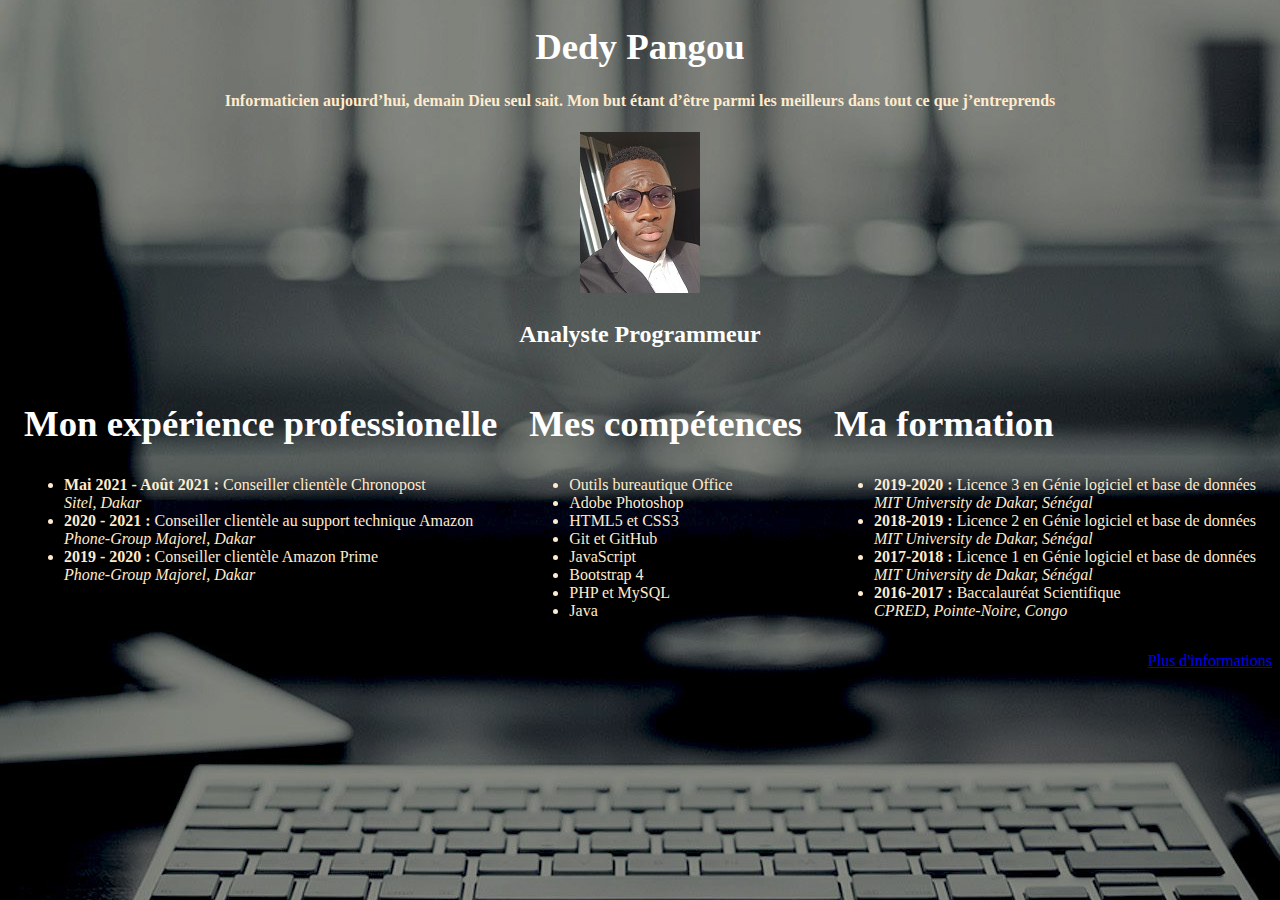
==== index.html @ 2f2630ed "Première version de mon Cv en site web" ====
<!DOCTYPE html>
<html>
    <head>
        <meta charset="utf-8" />
        <link rel="stylesheet" href="style.css">
        <title>Dedy Pangou</title>
    </head>

    <body>
        <header id="en_tete">
            <h1>Dedy Pangou</h1>
            <h4>Informaticien aujourd’hui, demain Dieu seul sait. Mon but étant
            d’être parmi les meilleurs dans tout ce que j’entreprends</h4>
            <p><a href="moi_grand.jpg"><img src="moi_mini.jpg" alt="Photo de Profil"></a></p>
            <h3>Analyste Programmeur</h3>
        </header>
        <div id=contenu>
            <section>
                <h2>Mon expérience professionelle</h2>
                <ul>
                    <li><strong>Mai 2021 - Août 2021 :</strong> Conseiller clientèle Chronopost <br> <em>Sitel, Dakar</em></li>
                    <li><strong>2020 - 2021 :</strong> Conseiller clientèle au support technique Amazon <br> <em> Phone-Group Majorel, Dakar</em></li>
                    <li><strong>2019 - 2020 :</strong> Conseiller clientèle Amazon Prime <br> <em>Phone-Group Majorel, Dakar</em></li>
                </ul>
            </section>
           
            <section>
                <h2>Mes compétences</h2>
                <ul>
                    <li>Outils bureautique Office</li>
                    <li>Adobe Photoshop</li>
                    <li>HTML5 et CSS3</li>
                    <li>Git et GitHub</li>
                    <li>JavaScript</li>
                    <li>Bootstrap 4</li>
                    <li>PHP et MySQL</li>
                    <li>Java</li>
                </ul>
            </section>
            
            <section><h2>Ma formation</h2>
                <ul>
                    <li><strong>2019-2020 :</strong> Licence 3 en Génie logiciel et base de données <br> <em>MIT University de Dakar, Sénégal</em> </li>
                    <li><strong>2018-2019 :</strong> Licence 2 en Génie logiciel et base de données <br> <em>MIT University de Dakar, Sénégal</em> </li>
                    <li><strong>2017-2018 :</strong> Licence 1 en Génie logiciel et base de données <br> <em>MIT University de Dakar, Sénégal</em> </li>
                    <li><strong>2016-2017 :</strong> Baccalauréat Scientifique <br> <em>CPRED, Pointe-Noire, Congo</em></li>
                </ul>
            </section>    
        </div>
        <p class="infos"><a href="identite.html">Plus d'informations</a></p>
    </body>
</html>
---- style.css ----
.sect1I
{   
    text-align: center;
    width: 30%;
}
.sect2I
{   
    width: auto;
}
.sect3I
{   
    width: 25%;
}
#contenu
{
    display: flex;
    justify-content: space-around;
}

a:visited
{
    color :steelblue;
}
.infos
{
    color: blanchedalmond;
    text-align: right;
}
body
{
    color: blanchedalmond;
    background-image: url("image3.jpg");
    background-attachment: fixed; /* Le fond restera fixe */
    background-repeat: no-repeat;
    background-position: center;
    background-color: black;
}

#en_tete
{
   text-align: center; 
}

h2, h1
{
    color: white;
        font-size: 2.3em;
}

h3
{
    color: white;
    font-size: 1.5em;
}
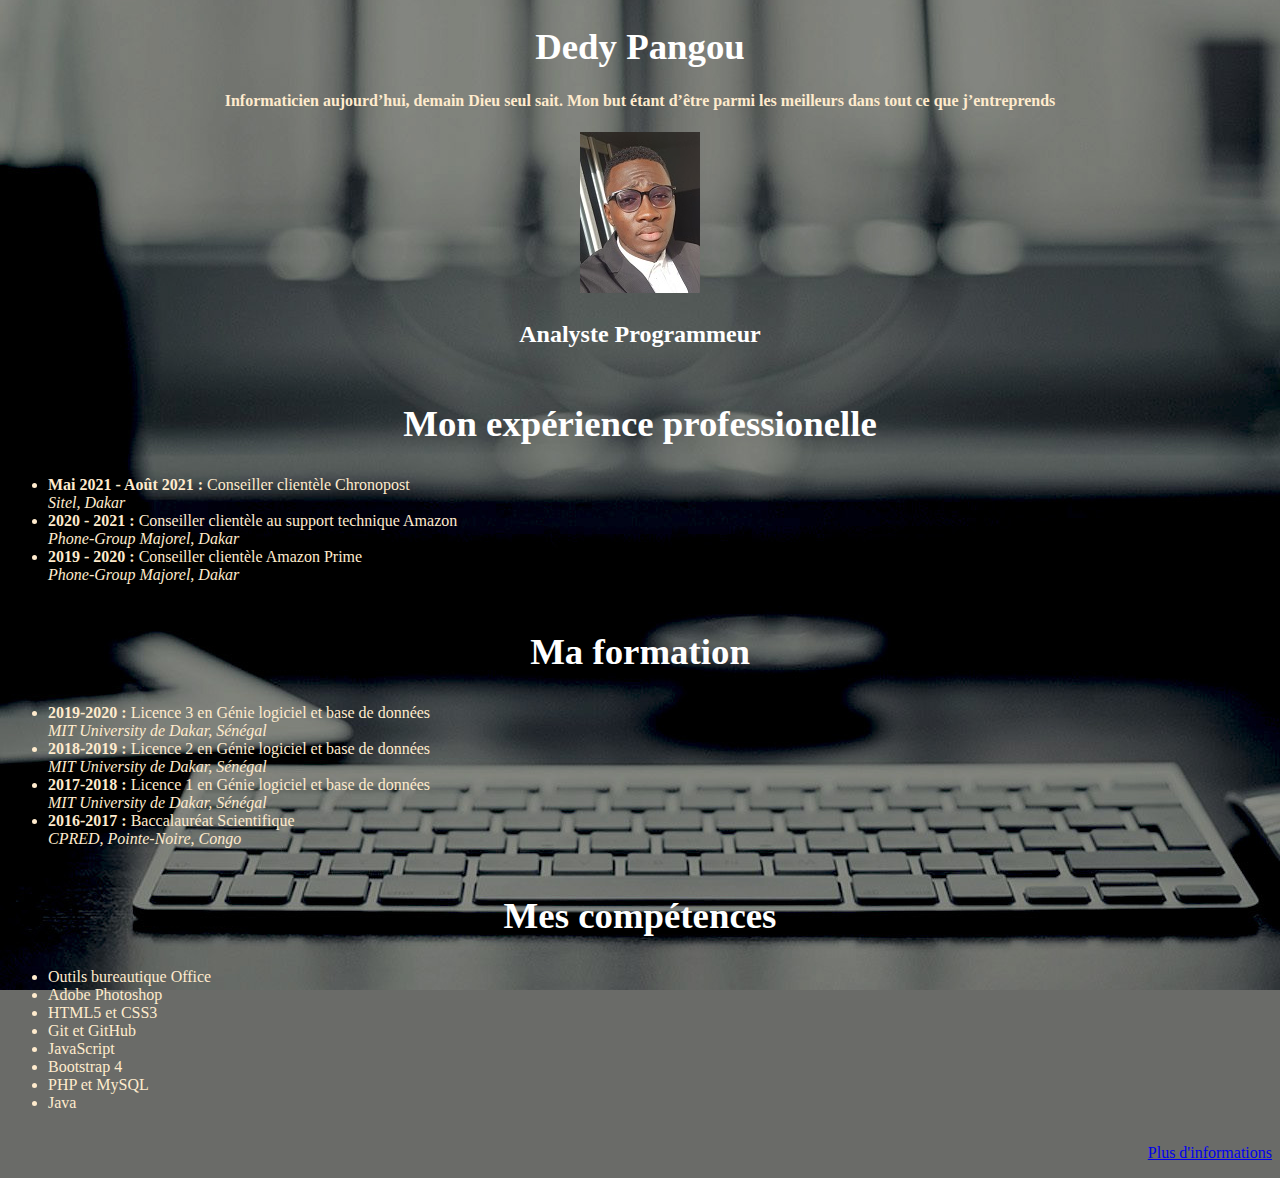
==== commit 08ec9f8f: "Modification de la page avec Responsive design" ====
--- a/index.html
+++ b/index.html
@@ -15,7 +15,7 @@
             <h3>Analyste Programmeur</h3>
         </header>
         <div id=contenu>
-            <section>
+            <section class="element">
                 <h2>Mon expérience professionelle</h2>
                 <ul>
                     <li><strong>Mai 2021 - Août 2021 :</strong> Conseiller clientèle Chronopost <br> <em>Sitel, Dakar</em></li>
@@ -24,7 +24,7 @@
                 </ul>
             </section>
            
-            <section>
+            <section class="element">
                 <h2>Mes compétences</h2>
                 <ul>
                     <li>Outils bureautique Office</li>
@@ -38,14 +38,15 @@
                 </ul>
             </section>
             
-            <section><h2>Ma formation</h2>
+            <section class="element">
+                <h2>Ma formation</h2>
                 <ul>
                     <li><strong>2019-2020 :</strong> Licence 3 en Génie logiciel et base de données <br> <em>MIT University de Dakar, Sénégal</em> </li>
                     <li><strong>2018-2019 :</strong> Licence 2 en Génie logiciel et base de données <br> <em>MIT University de Dakar, Sénégal</em> </li>
                     <li><strong>2017-2018 :</strong> Licence 1 en Génie logiciel et base de données <br> <em>MIT University de Dakar, Sénégal</em> </li>
                     <li><strong>2016-2017 :</strong> Baccalauréat Scientifique <br> <em>CPRED, Pointe-Noire, Congo</em></li>
                 </ul>
-            </section>    
+   	        </section>   
         </div>
         <p class="infos"><a href="identite.html">Plus d'informations</a></p>
     </body>
--- a/style.css
+++ b/style.css
@@ -1,18 +1,68 @@
+@media screen and (max-width: 1290px)
+{
+    /* les modifs des petites résolutions */
 
-.sect1I
-{   
+    
+body
+{
+    background-color:rgb(106, 107, 104);
+    background-attachment: fixed; /* Le fond restera fixe */
+    background-repeat: no-repeat;
+    background-position: center;
+}
+
+#contenu
+{
+    display: flex;
+    flex-direction: column;
+    justify-content: space-around;
+}
+#contenuID
+{
+
+    display: flex;
+    flex-direction: column;
+    justify-content: space-around;
+}
+
+
+.element:nth-child(2)
+{
+    order:1;
+}
+
+.infos /* Mon lien plus d'infos*/
+{
+    color: white;
+    font-size: 1em;
     text-align: center;
-    width: 30%;
 }
-.sect2I
-{   
-    width: auto;
+a:visited
+{
+    color :red;
 }
-.sect3I
-{   
-    width: 25%;
+
+h2, h1
+{
+    color: white;
+        font-size: 1.6em;
+        text-align: center;
 }
+
+h3
+{
+    color: white;
+    font-size: 1em;
+}
+
+}
+
 #contenu
+{
+    display: flex;
+    justify-content: space-around;
+}
+#contenuID
 {
     display: flex;
     justify-content: space-around;
@@ -20,11 +70,11 @@
 
 a:visited
 {
-    color :steelblue;
+    color : white;
 }
 .infos
 {
-    color: blanchedalmond;
+    color: white;
     text-align: right;
 }
 body
@@ -34,7 +84,6 @@
     background-attachment: fixed; /* Le fond restera fixe */
     background-repeat: no-repeat;
     background-position: center;
-    background-color: black;
 }
 
 #en_tete
@@ -52,4 +101,5 @@
 {
     color: white;
     font-size: 1.5em;
-}+}
+
